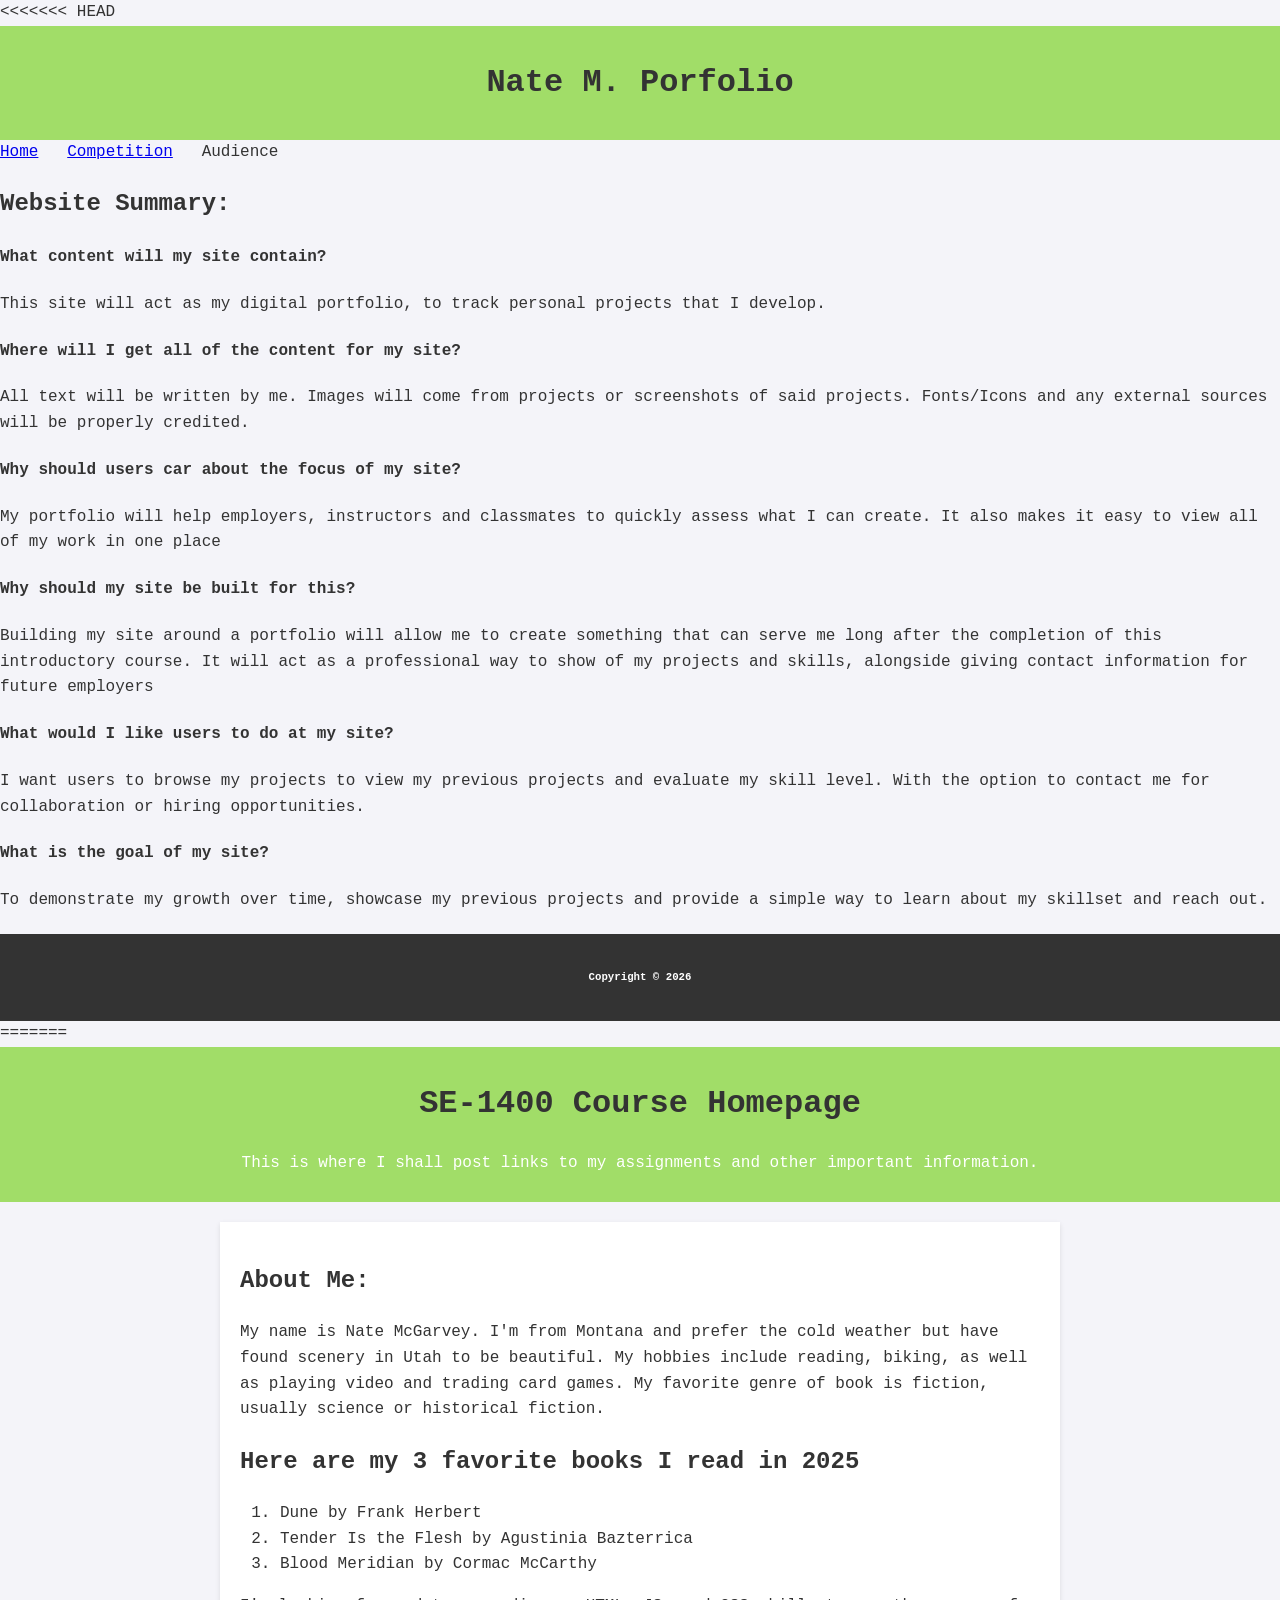
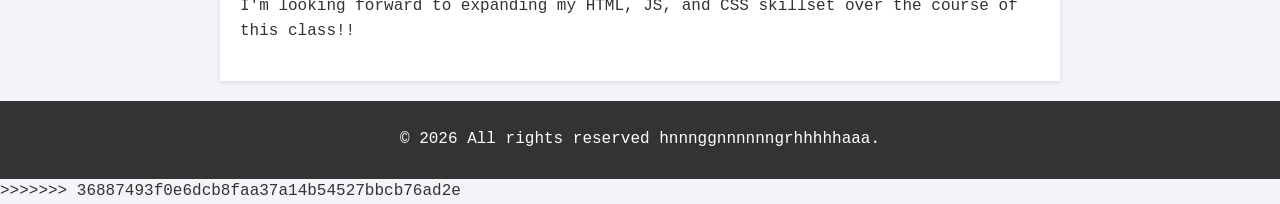
==== milestone1/index.html @ a6ee5ab6 "Add files via upload" ====
<!DOCTYPE html>
<html lang="en">
<<<<<<< HEAD

<head>
    <meta charset = 'utf-8'>
    <meta name="robots" content="noindex, nofollow">
    <title>Nate M. Porfolio</title>
</head>

<body>
    <header>
        <h1>Nate M. Porfolio</h1>
    </header>


    <nav>
        <a href = 'index.html'>Home</a>&nbsp;&nbsp;
        <a href = 'competition.html'>Competition</a>&nbsp;&nbsp;
        <a herf = 'audience.html'>Audience</a>
    </nav>

    <main>
        <h2>Website Summary:</h2>
        
        <h4>What content will my site contain?</h4>
        <p>This site will act as my digital portfolio, to track personal projects that I develop.</p>

        <h4>Where will I get all of the content for my site?</h4>
        <p>All text will be written by me. Images will come from projects or screenshots of said projects. Fonts/Icons and any external sources will be properly credited. </p>

        <h4>Why should users car about the focus of my site?</h4>
        <p>My portfolio will help employers, instructors and classmates to quickly assess what I can create. It also makes it easy to view all of my work in one place</p>

        <h4>Why should my site be built for this?</h4>
        <p>Building my site around a portfolio will allow me to create something that can serve me long after the completion of this introductory course. It will act as a professional way to show of my projects and skills, alongside giving contact information for future employers</p>

        <h4>What would I like users to do at my site?</h4>
        <p>I want users to browse my projects to view my previous projects and evaluate my skill level. With the option to contact me for collaboration or hiring opportunities. </p>

        <h4>What is the goal of my site?</h4>
        <p>To demonstrate my growth over time, showcase my previous projects and provide a simple way to learn about my skillset and reach out.</p>
    </main>

    <footer><h6>Copyright &copy; 2026</h6></footer>
</body>
</html>
=======
<head>
    <meta charset="UTF-8">
    <meta name="viewport" content="width=device-width, initial-scale=1.0">
    <meta name="robots" content="noindex, nofollow">
    <title>SE1400 Assignment Files</title>
    <style>
        body { font-family: "Lucida Console", Monaco, monospace; line-height: 1.6; margin: 0; padding: 0; background-color: #f4f4f9; color: #333; }
        header { background: #a1dd68; color: white; padding: 10px 0; text-align: center; }
        section { max-width: 800px; margin: 20px auto; padding: 20px; background: white; box-shadow: 0 2px 5px rgba(0, 0, 0, 0.1); }
        h1, h2 { color: #333; }
        ul { list-style: none; padding: 0; }
        ul li { margin: 5px 0; }
        ul li a { color: #a1dd68; text-decoration: none; font-weight: bold; }
        ul li a:hover { text-decoration: underline; }
        footer { text-align: center; padding: 10px; margin-top: 20px; background: #333; color: white; }
    </style>
</head>
<body>
    <header>
        <h1>SE-1400 Course Homepage</h1>
        <p>This is where I shall post links to my assignments and other important information.</p>
    </header>
    <section>
        <h2>About Me:</h2>
        <p>My name is Nate McGarvey. I'm from Montana and prefer the cold weather but have found scenery in Utah to be beautiful. My hobbies include reading, biking, as well as playing video and trading card games. My favorite genre of book is fiction, usually science or historical fiction. </p>
        <h2>Here are my 3 favorite books I read in 2025</h2>
        <ol>
            <li>Dune by Frank Herbert</li>
            <li>Tender Is the Flesh by Agustinia Bazterrica</li>
            <li>Blood Meridian by Cormac McCarthy</li>
        </ol>
        <p>I'm looking forward to expanding my HTML, JS, and CSS skillset over the course of this class!!</p>
    </section>
    <footer>
        <p>&copy; <span id="currentYear"></span> All rights reserved hnnnggnnnnnngrhhhhhaaa.</p>
    </footer>
    <script>
        document.getElementById('currentYear').textContent = new Date().getFullYear();
    </script>
</body>
</html>
>>>>>>> 36887493f0e6dcb8faa37a14b54527bbcb76ad2e
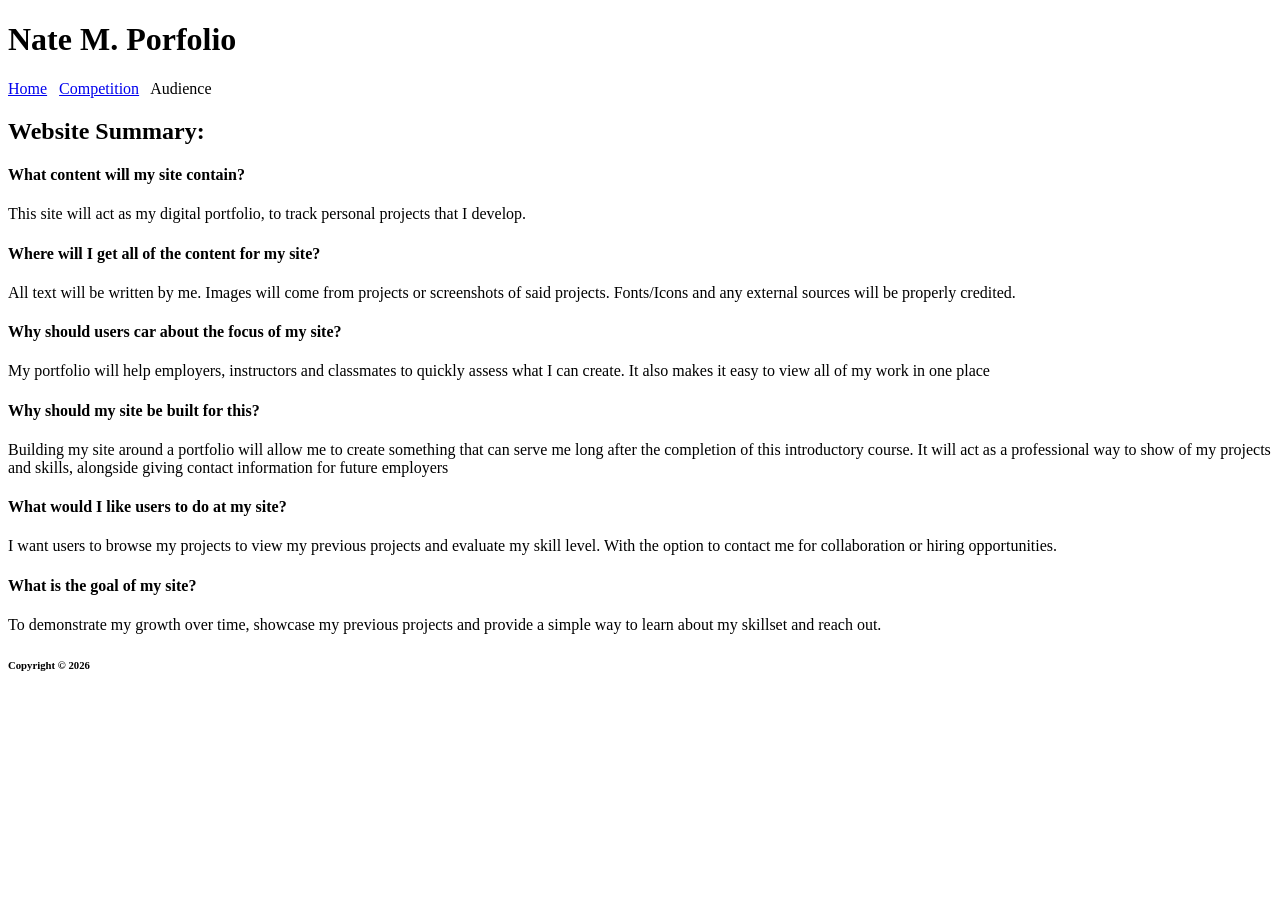
==== commit 5d05ef6b: "Add files via upload" ====
--- a/milestone1/index.html
+++ b/milestone1/index.html
@@ -1,6 +1,5 @@
 <!DOCTYPE html>
 <html lang="en">
-<<<<<<< HEAD
 
 <head>
     <meta charset = 'utf-8'>
@@ -44,47 +43,4 @@
 
     <footer><h6>Copyright &copy; 2026</h6></footer>
 </body>
-</html>
-=======
-<head>
-    <meta charset="UTF-8">
-    <meta name="viewport" content="width=device-width, initial-scale=1.0">
-    <meta name="robots" content="noindex, nofollow">
-    <title>SE1400 Assignment Files</title>
-    <style>
-        body { font-family: "Lucida Console", Monaco, monospace; line-height: 1.6; margin: 0; padding: 0; background-color: #f4f4f9; color: #333; }
-        header { background: #a1dd68; color: white; padding: 10px 0; text-align: center; }
-        section { max-width: 800px; margin: 20px auto; padding: 20px; background: white; box-shadow: 0 2px 5px rgba(0, 0, 0, 0.1); }
-        h1, h2 { color: #333; }
-        ul { list-style: none; padding: 0; }
-        ul li { margin: 5px 0; }
-        ul li a { color: #a1dd68; text-decoration: none; font-weight: bold; }
-        ul li a:hover { text-decoration: underline; }
-        footer { text-align: center; padding: 10px; margin-top: 20px; background: #333; color: white; }
-    </style>
-</head>
-<body>
-    <header>
-        <h1>SE-1400 Course Homepage</h1>
-        <p>This is where I shall post links to my assignments and other important information.</p>
-    </header>
-    <section>
-        <h2>About Me:</h2>
-        <p>My name is Nate McGarvey. I'm from Montana and prefer the cold weather but have found scenery in Utah to be beautiful. My hobbies include reading, biking, as well as playing video and trading card games. My favorite genre of book is fiction, usually science or historical fiction. </p>
-        <h2>Here are my 3 favorite books I read in 2025</h2>
-        <ol>
-            <li>Dune by Frank Herbert</li>
-            <li>Tender Is the Flesh by Agustinia Bazterrica</li>
-            <li>Blood Meridian by Cormac McCarthy</li>
-        </ol>
-        <p>I'm looking forward to expanding my HTML, JS, and CSS skillset over the course of this class!!</p>
-    </section>
-    <footer>
-        <p>&copy; <span id="currentYear"></span> All rights reserved hnnnggnnnnnngrhhhhhaaa.</p>
-    </footer>
-    <script>
-        document.getElementById('currentYear').textContent = new Date().getFullYear();
-    </script>
-</body>
-</html>
->>>>>>> 36887493f0e6dcb8faa37a14b54527bbcb76ad2e
+</html>
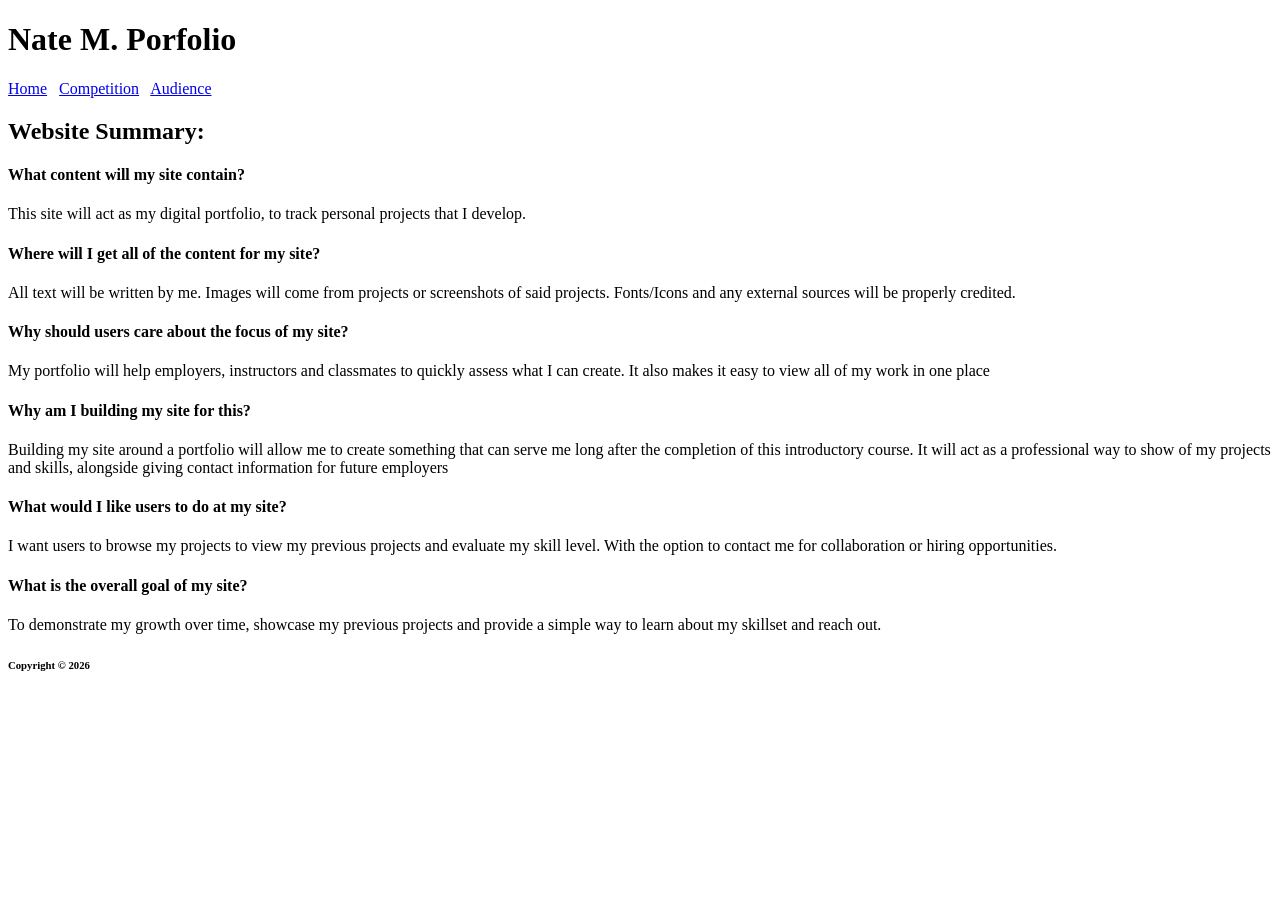
==== commit 3d9b9902: "git p" ====
--- a/milestone1/index.html
+++ b/milestone1/index.html
@@ -16,7 +16,7 @@
     <nav>
         <a href = 'index.html'>Home</a>&nbsp;&nbsp;
         <a href = 'competition.html'>Competition</a>&nbsp;&nbsp;
-        <a herf = 'audience.html'>Audience</a>
+        <a href = 'audience.html'>Audience</a>&nbsp;&nbsp;
     </nav>
 
     <main>
@@ -28,16 +28,16 @@
         <h4>Where will I get all of the content for my site?</h4>
         <p>All text will be written by me. Images will come from projects or screenshots of said projects. Fonts/Icons and any external sources will be properly credited. </p>
 
-        <h4>Why should users car about the focus of my site?</h4>
+        <h4>Why should users care about the focus of my site?</h4>
         <p>My portfolio will help employers, instructors and classmates to quickly assess what I can create. It also makes it easy to view all of my work in one place</p>
 
-        <h4>Why should my site be built for this?</h4>
+        <h4>Why am I building my site for this?</h4>
         <p>Building my site around a portfolio will allow me to create something that can serve me long after the completion of this introductory course. It will act as a professional way to show of my projects and skills, alongside giving contact information for future employers</p>
 
         <h4>What would I like users to do at my site?</h4>
         <p>I want users to browse my projects to view my previous projects and evaluate my skill level. With the option to contact me for collaboration or hiring opportunities. </p>
 
-        <h4>What is the goal of my site?</h4>
+        <h4>What is the overall goal of my site?</h4>
         <p>To demonstrate my growth over time, showcase my previous projects and provide a simple way to learn about my skillset and reach out.</p>
     </main>
 
